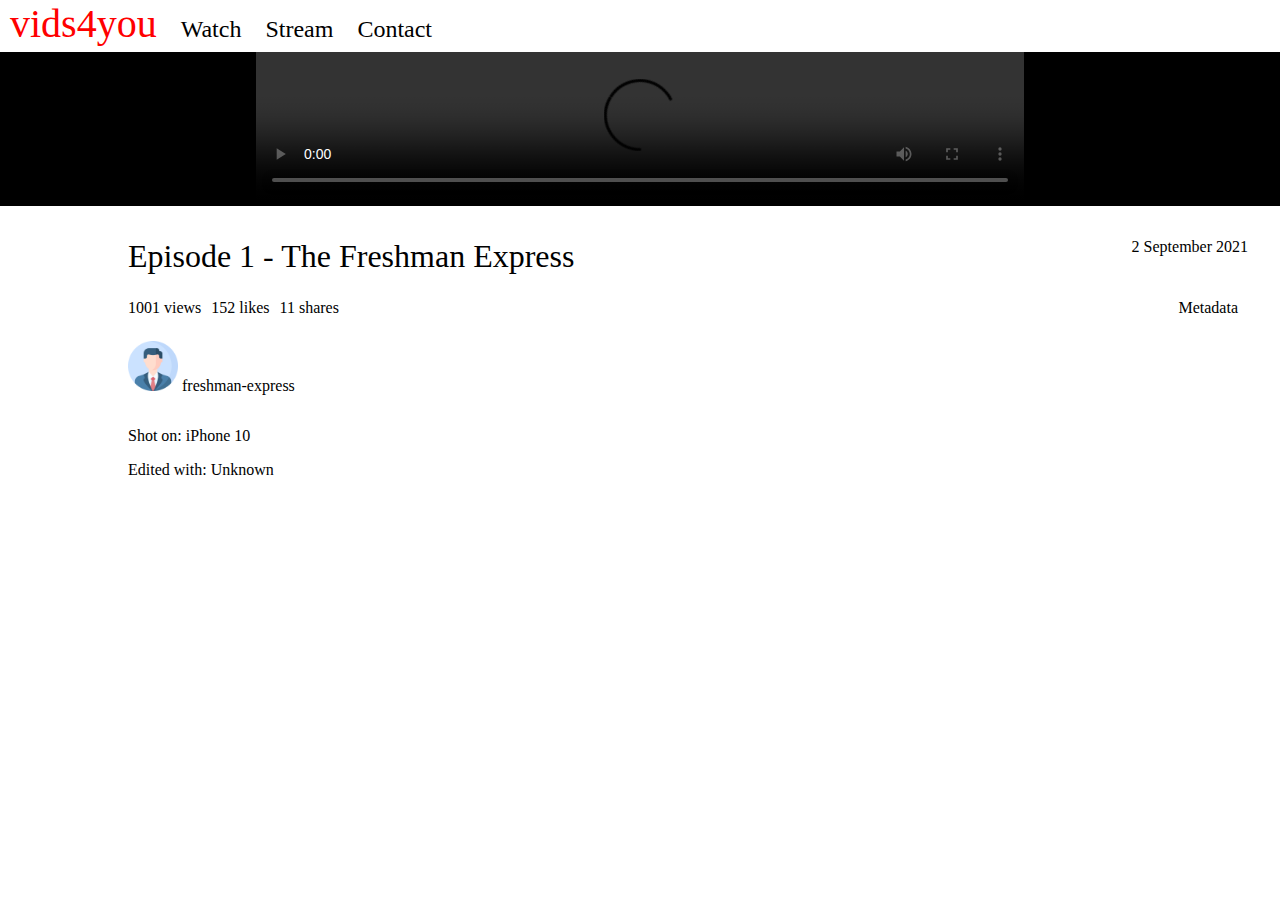
==== video1.html @ 80b817ad "Created separate video site, lots of new CSS." ====
<!DOCTYPE html>
<html lang="en" dir="ltr">
	<head>
		<meta charset="utf-8">
		<meta name="viewport" content="width=device-width">
		<title>Episode 1 - The Freshman Express</title>
		<link rel="stylesheet" type="text/css" href="vids4you.css" />
		<script src="https://ajax.googleapis.com/ajax/libs/jquery/3.6.0/jquery.min.js" defer></script>
		<script src = "vids4you.js" defer></script>
	</head>
	<body>
		<div class = "header">
			<p class = "header-text" id = "site-title">vids4you</p>
			<p class = "header-text">Watch</p>
			<p class = "header-text">Stream</p>
			<p class = "header-text">Contact</p>
		</div>
		<div class = "video">
			<video id = "video-file" controls>
				<source src="the-freshman-express-1.mp4" type="video/mp4">
			</video>
		</div>
		<div class = "content">
			<div class = "flexed-row">
				<p class = "title">Episode 1 - The Freshman Express</p>
				<p class = "date">2 September 2021</p>
			</div>
			<div class = "metrics">
				<div id = "views">1000 views</div>
				<div id = "likes">150 likes</div>
				<div id = "shares">11 shares</div>
				<div class = "metadata">Metadata</div>
			</div>

			<div class = "author">
				<img class = "author-info" id = "avatar" src = "avatar.png">
				<p class = "author-info" id = "author-name">freshman-express</p>
			</div>

			<div class = "metadata-details">
				<p>Shot on: iPhone 10</p>
				<p>Edited with: Unknown</p>
			</div>
		</div>
	</body>
</html>
---- vids4you.css ----
body {
	margin: 0;
}

.header {
	background-color: white;
	color: black;
}

.header-text {
	display: inline-block;
	font-size: 1.5em;
	margin: 0;
	padding: 0 10px 5px 10px;
}

#site-title {
	font-size: 2.5em;
	color: red;
}

.video {
	background-color: black;
	text-align: center;
}

#video-file {
	width: 60%;
}

.content {
	margin: 2em 2em 2em 8em;
}

.flexed-row {
	display: flex;
	flex-wrap: wrap;
	justify-content: space-between;
	font-style: normal;
	margin-bottom: 1.5em;
}

.flexed-row > p {
	margin: 0;
}

.metrics {
	display: flex;
	flex-wrap: wrap;
	justify-content: flex-start;
	margin-bottom: 1.5em;
}

.metrics > div {
	margin-right: 10px;
}

.metadata {
	margin-left: auto;
}

.title {
	font-size: 2em;
}

.author-info {
	display: inline-block;
}

#avatar {
	width: 50px;
	height: 50px;
}
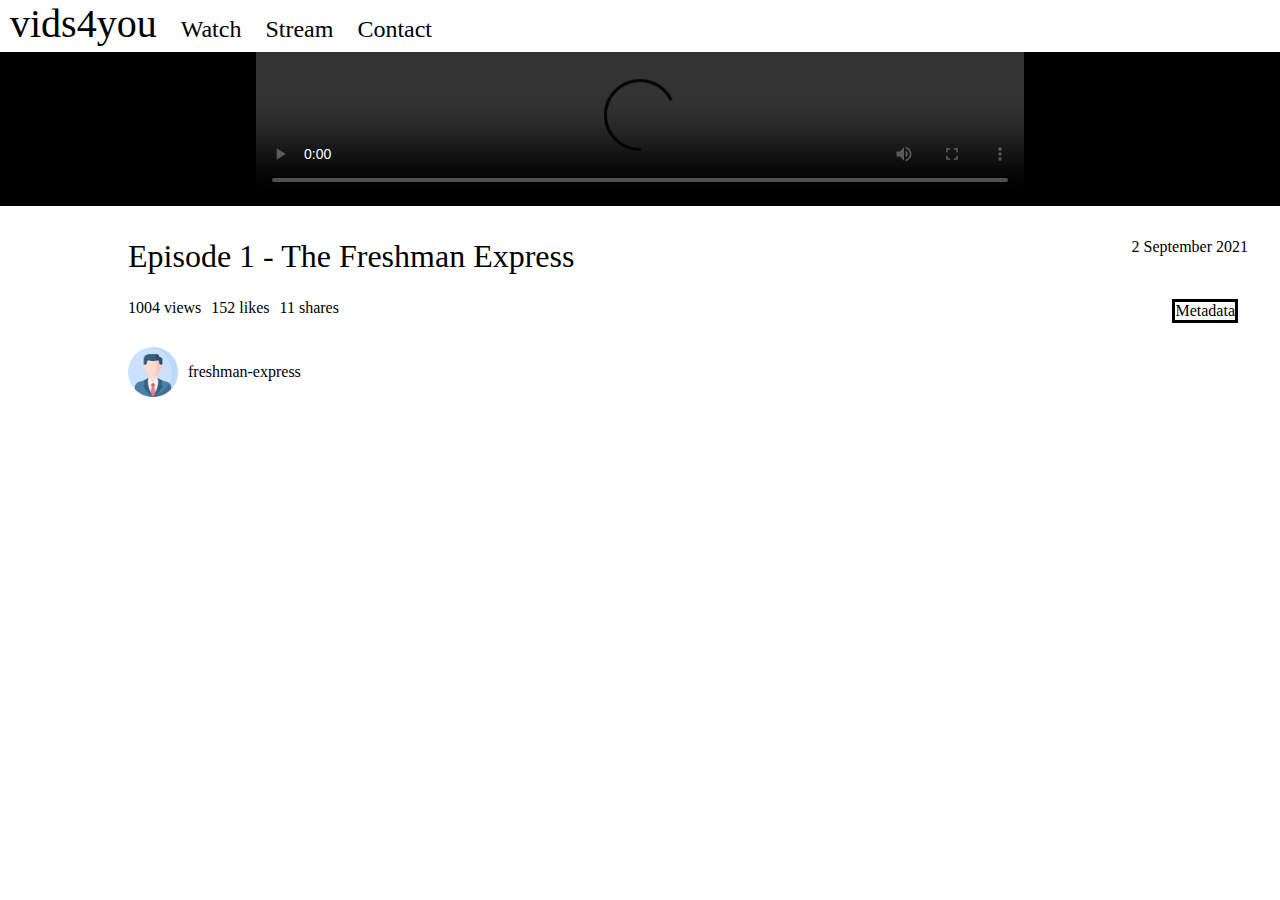
==== commit d0f6db3f: "Some more cool CSS and JS for the video site." ====
--- a/video1.html
+++ b/video1.html
@@ -9,37 +9,40 @@
 		<script src = "vids4you.js" defer></script>
 	</head>
 	<body>
-		<div class = "header">
-			<p class = "header-text" id = "site-title">vids4you</p>
-			<p class = "header-text">Watch</p>
-			<p class = "header-text">Stream</p>
-			<p class = "header-text">Contact</p>
-		</div>
-		<div class = "video">
-			<video id = "video-file" controls>
-				<source src="the-freshman-express-1.mp4" type="video/mp4">
-			</video>
-		</div>
-		<div class = "content">
-			<div class = "flexed-row">
-				<p class = "title">Episode 1 - The Freshman Express</p>
-				<p class = "date">2 September 2021</p>
+		<div class = "site">
+			<div class = "header">
+				<p class = "header-text" id = "site-title">vids4you</p>
+				<p class = "header-text">Watch</p>
+				<p class = "header-text">Stream</p>
+				<p class = "header-text">Contact</p>
 			</div>
-			<div class = "metrics">
-				<div id = "views">1000 views</div>
-				<div id = "likes">150 likes</div>
-				<div id = "shares">11 shares</div>
-				<div class = "metadata">Metadata</div>
+			<div class = "video">
+				<video id = "video-file" controls>
+					<source src="the-freshman-express-1.mp4" type="video/mp4">
+				</video>
 			</div>
+			<div class = "content">
+				<div class = "flexed-row">
+					<p class = "title">Episode 1 - The Freshman Express</p>
+					<p class = "date">2 September 2021</p>
+				</div>
+				<div class = "metrics">
+					<div id = "views">1000 views</div>
+					<div id = "likes">150 likes</div>
+					<div id = "shares">11 shares</div>
+					<div class = "metadata">Metadata</div>
+				</div>
 
-			<div class = "author">
-				<img class = "author-info" id = "avatar" src = "avatar.png">
-				<p class = "author-info" id = "author-name">freshman-express</p>
-			</div>
+				<div class = "author">
+					<img class = "author-info" id = "avatar" src = "avatar.png">
+					<p class = "author-info" id = "author-name">freshman-express</p>
+				</div>
 
-			<div class = "metadata-details">
-				<p>Shot on: iPhone 10</p>
-				<p>Edited with: Unknown</p>
+				<div class = "metadata-details">
+					<p>Metadata</p>
+					<p>Shot on: iPhone 10</p>
+					<p>Edited with: Unknown</p>
+				</div>
 			</div>
 		</div>
 	</body>
--- a/vids4you.css
+++ b/vids4you.css
@@ -1,5 +1,9 @@
 body {
 	margin: 0;
+}
+
+.site {
+	position: relative;
 }
 
 .header {
@@ -16,7 +20,14 @@
 
 #site-title {
 	font-size: 2.5em;
-	color: red;
+	background-color: black;
+	color: white;
+	transition: background-color 2s, color 2s;
+}
+
+#site-title:hover {
+	background-color: white;
+	color: black;
 }
 
 .video {
@@ -57,14 +68,31 @@
 
 .metadata {
 	margin-left: auto;
+	border-style: solid;
+}
+
+.metadata-details {
+	display: none;
+	position: absolute;
+	background-color: white;
+	top: 30%;
+	left: 0;
+	right: 0;
+	margin: 0 auto;
+	border-style: solid;
+	width: 25%;
 }
 
 .title {
 	font-size: 2em;
 }
 
-.author-info {
-	display: inline-block;
+.author {
+	display: flex;
+}
+
+.author > p {
+	margin-left: 10px;
 }
 
 #avatar {
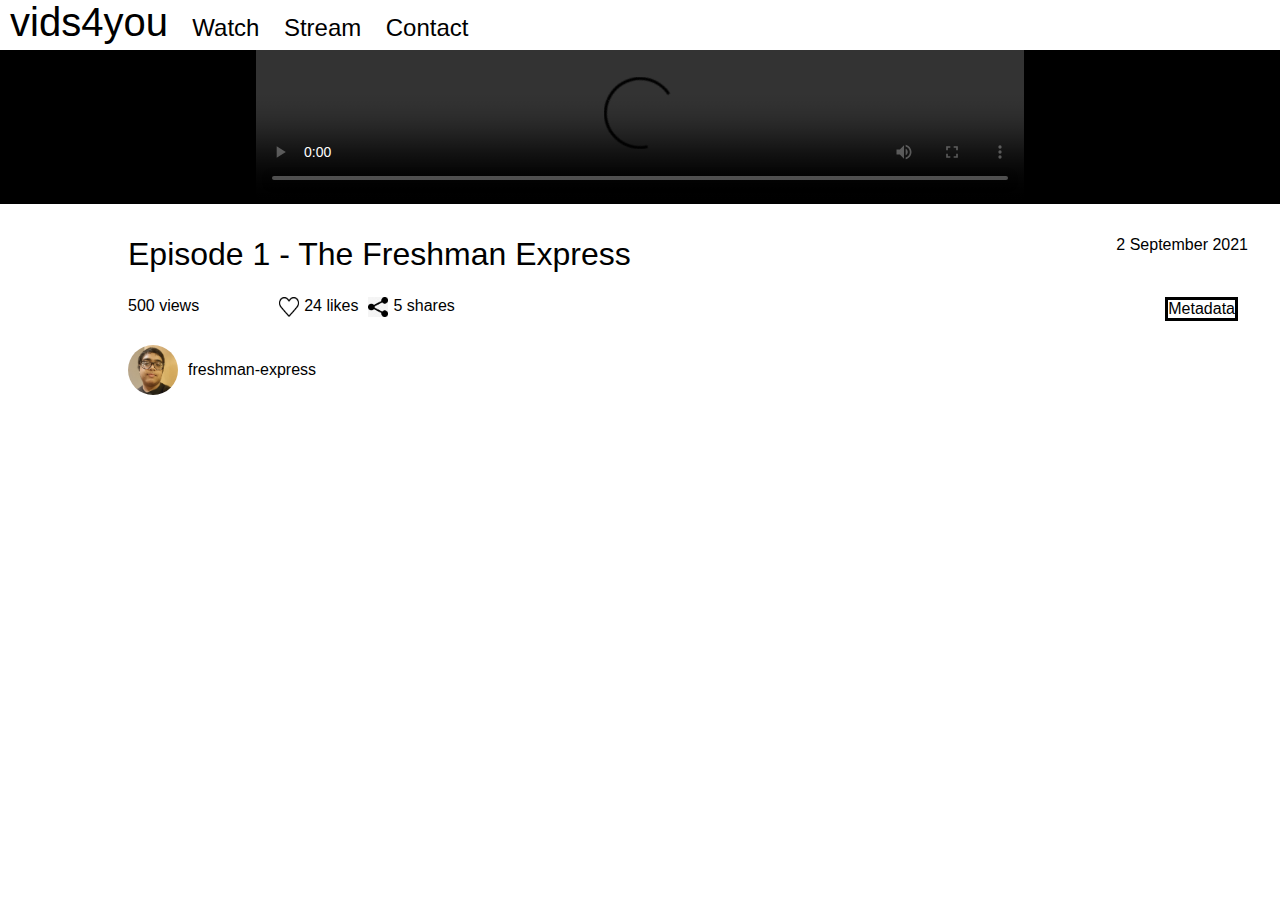
==== commit 5381caa8: "Implemented pressable like and share buttons." ====
--- a/video1.html
+++ b/video1.html
@@ -12,9 +12,9 @@
 		<div class = "site">
 			<div class = "header">
 				<p class = "header-text" id = "site-title">vids4you</p>
-				<p class = "header-text">Watch</p>
-				<p class = "header-text">Stream</p>
-				<p class = "header-text">Contact</p>
+				<p class = "header-text"><a href = "#">Watch</a></p>
+				<p class = "header-text"><a href = "#">Stream</a></p>
+				<p class = "header-text"><a href = "#">Contact</a></p>
 			</div>
 			<div class = "video">
 				<video id = "video-file" controls>
@@ -27,14 +27,16 @@
 					<p class = "date">2 September 2021</p>
 				</div>
 				<div class = "metrics">
-					<div id = "views">1000 views</div>
-					<div id = "likes">150 likes</div>
-					<div id = "shares">11 shares</div>
+					<div id = "views"><span id = "view-count">500</span> views</div>
+					<div id = "like-button"></div>
+					<div id = "likes"><span id = "like-count">24</span> likes</div>
+					<div id = "share-button"></div>
+					<div id = "shares"><span id = "share-count">5</span> shares</div>
 					<div class = "metadata">Metadata</div>
 				</div>
 
 				<div class = "author">
-					<img class = "author-info" id = "avatar" src = "avatar.png">
+					<img class = "author-info" id = "avatar" src = "avatar.jpg">
 					<p class = "author-info" id = "author-name">freshman-express</p>
 				</div>
 
--- a/vids4you.css
+++ b/vids4you.css
@@ -1,5 +1,6 @@
 body {
 	margin: 0;
+	font-family: Arial, Helvetica, sans-serif;
 }
 
 .site {
@@ -16,6 +17,18 @@
 	font-size: 1.5em;
 	margin: 0;
 	padding: 0 10px 5px 10px;
+}
+
+a:link { /* I don't want anything else but the change of cursor */
+  color: black;
+  background-color: transparent;
+  text-decoration: none;
+}
+
+a:visited {
+  color: black;
+  background-color: transparent;
+  text-decoration: none;
 }
 
 #site-title {
@@ -66,6 +79,24 @@
 	margin-right: 10px;
 }
 
+#views {
+	margin-right: 5em;
+}
+
+#like-button {
+	width: 20px;
+	height: 20px;
+	margin-right: 5px;
+	content: url("like.png");
+}
+
+#share-button {
+	width: 20px;
+	height: 20px;
+	margin-right: 5px;
+	content: url("share.jpg");
+}
+
 .metadata {
 	margin-left: auto;
 	border-style: solid;
@@ -98,4 +129,5 @@
 #avatar {
 	width: 50px;
 	height: 50px;
+	border-radius: 50%;
 }
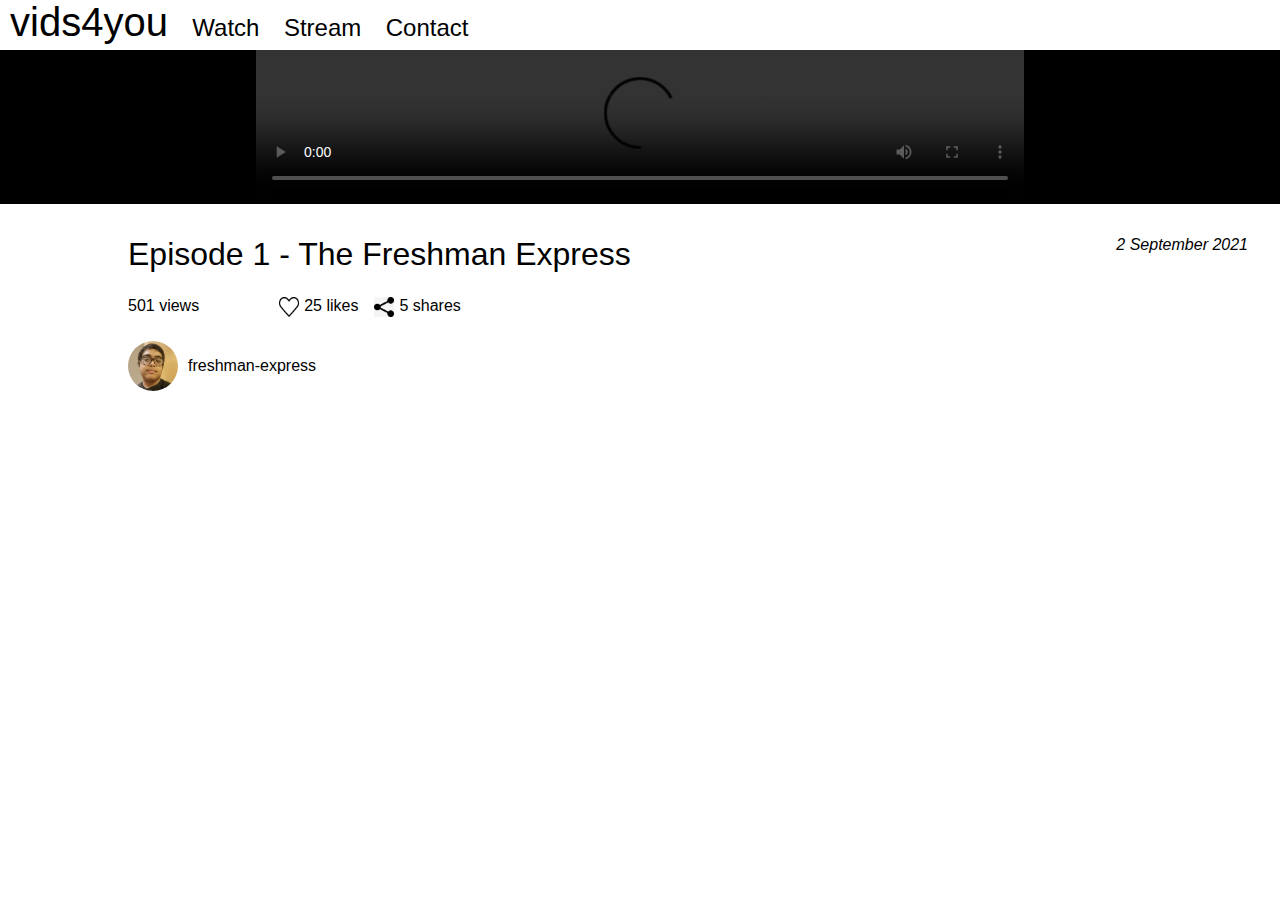
==== commit 17c507f1: "Added comments and drastically reduced video sizes." ====
--- a/video1.html
+++ b/video1.html
@@ -4,12 +4,12 @@
 		<meta charset="utf-8">
 		<meta name="viewport" content="width=device-width">
 		<title>Episode 1 - The Freshman Express</title>
-		<link rel="stylesheet" type="text/css" href="vids4you.css" />
+		<link rel="stylesheet" type="text/css" href="vids4you.css" /> <!--All four sites share CSS and JS -->
 		<script src="https://ajax.googleapis.com/ajax/libs/jquery/3.6.0/jquery.min.js" defer></script>
 		<script src = "vids4you.js" defer></script>
 	</head>
 	<body>
-		<div class = "site">
+		<div class = "site"> <!--The four video pages are structurally identical, since they're all on the same site-->
 			<div class = "header">
 				<p class = "header-text" id = "site-title">vids4you</p>
 				<p class = "header-text"><a href = "#">Watch</a></p>
@@ -27,12 +27,11 @@
 					<p class = "date">2 September 2021</p>
 				</div>
 				<div class = "metrics">
-					<div id = "views"><span id = "view-count">500</span> views</div>
+					<div id = "views"><span id = "view-count">500</span> views</div> <!--Putting the number in a separate span with its own ID so we can grab it in the JS -->
 					<div id = "like-button"></div>
 					<div id = "likes"><span id = "like-count">24</span> likes</div>
 					<div id = "share-button"></div>
 					<div id = "shares"><span id = "share-count">5</span> shares</div>
-					<div class = "metadata">Metadata</div>
 				</div>
 
 				<div class = "author">
@@ -40,11 +39,6 @@
 					<p class = "author-info" id = "author-name">freshman-express</p>
 				</div>
 
-				<div class = "metadata-details">
-					<p>Metadata</p>
-					<p>Shot on: iPhone 10</p>
-					<p>Edited with: Unknown</p>
-				</div>
 			</div>
 		</div>
 	</body>
--- a/vids4you.css
+++ b/vids4you.css
@@ -1,6 +1,6 @@
 body {
 	margin: 0;
-	font-family: Arial, Helvetica, sans-serif;
+	font-family: Arial, Helvetica, sans-serif; /* A nice, sans serif font for readability */
 }
 
 .site {
@@ -35,7 +35,7 @@
 	font-size: 2.5em;
 	background-color: black;
 	color: white;
-	transition: background-color 2s, color 2s;
+	transition: background-color 2s, color 2s; /* A neat little hover transition for the site logo */
 }
 
 #site-title:hover {
@@ -44,7 +44,7 @@
 }
 
 .video {
-	background-color: black;
+	background-color: black; /* Gives the video a more cinematic feel */
 	text-align: center;
 }
 
@@ -56,7 +56,7 @@
 	margin: 2em 2em 2em 8em;
 }
 
-.flexed-row {
+.flexed-row { /* While the blog was positioned with Grid, many elements of the video site use Flexbox */
 	display: flex;
 	flex-wrap: wrap;
 	justify-content: space-between;
@@ -71,12 +71,12 @@
 .metrics {
 	display: flex;
 	flex-wrap: wrap;
-	justify-content: flex-start;
+	justify-content: flex-start; /* Align the metrics to the left */
 	margin-bottom: 1.5em;
 }
 
 .metrics > div {
-	margin-right: 10px;
+	margin-right: 1em;
 }
 
 #views {
@@ -87,35 +87,22 @@
 	width: 20px;
 	height: 20px;
 	margin-right: 5px;
-	content: url("like.png");
+	content: url("like.png"); /* We use the content tag instead of embedding an image in the DOM because it's easier to switch out the image in the JS this way */
 }
 
 #share-button {
 	width: 20px;
 	height: 20px;
 	margin-right: 5px;
-	content: url("share.jpg");
-}
-
-.metadata {
-	margin-left: auto;
-	border-style: solid;
-}
-
-.metadata-details {
-	display: none;
-	position: absolute;
-	background-color: white;
-	top: 30%;
-	left: 0;
-	right: 0;
-	margin: 0 auto;
-	border-style: solid;
-	width: 25%;
+	content: url("share.jpg"); /* Plus it's guaranteed to obey the size we set here */
 }
 
 .title {
 	font-size: 2em;
+}
+
+.date {
+	font-style: italic;
 }
 
 .author {
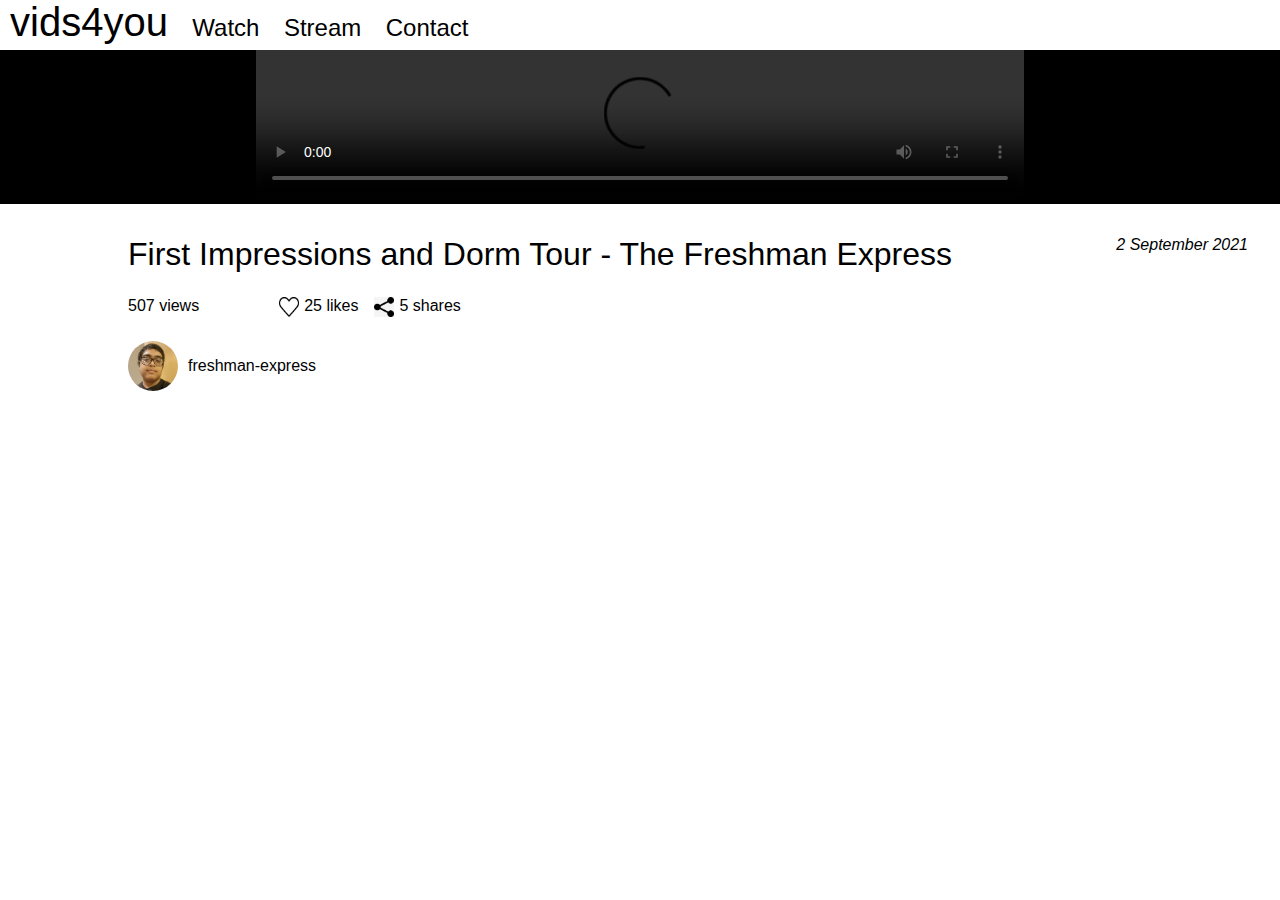
==== commit d20756f2: "Changed video titles to match the blog." ====
--- a/video1.html
+++ b/video1.html
@@ -23,7 +23,7 @@
 			</div>
 			<div class = "content">
 				<div class = "flexed-row">
-					<p class = "title">Episode 1 - The Freshman Express</p>
+					<p class = "title">First Impressions and Dorm Tour - The Freshman Express</p>
 					<p class = "date">2 September 2021</p>
 				</div>
 				<div class = "metrics">
@@ -39,6 +39,8 @@
 					<p class = "author-info" id = "author-name">freshman-express</p>
 				</div>
 
+				<div id = "episode-number">Episode 1</div> <!--A hiddden div with the episode number we can refer to in the JS -->
+
 			</div>
 		</div>
 	</body>
--- a/vids4you.css
+++ b/vids4you.css
@@ -118,3 +118,7 @@
 	height: 50px;
 	border-radius: 50%;
 }
+
+#episode-number {
+	display: none;
+}
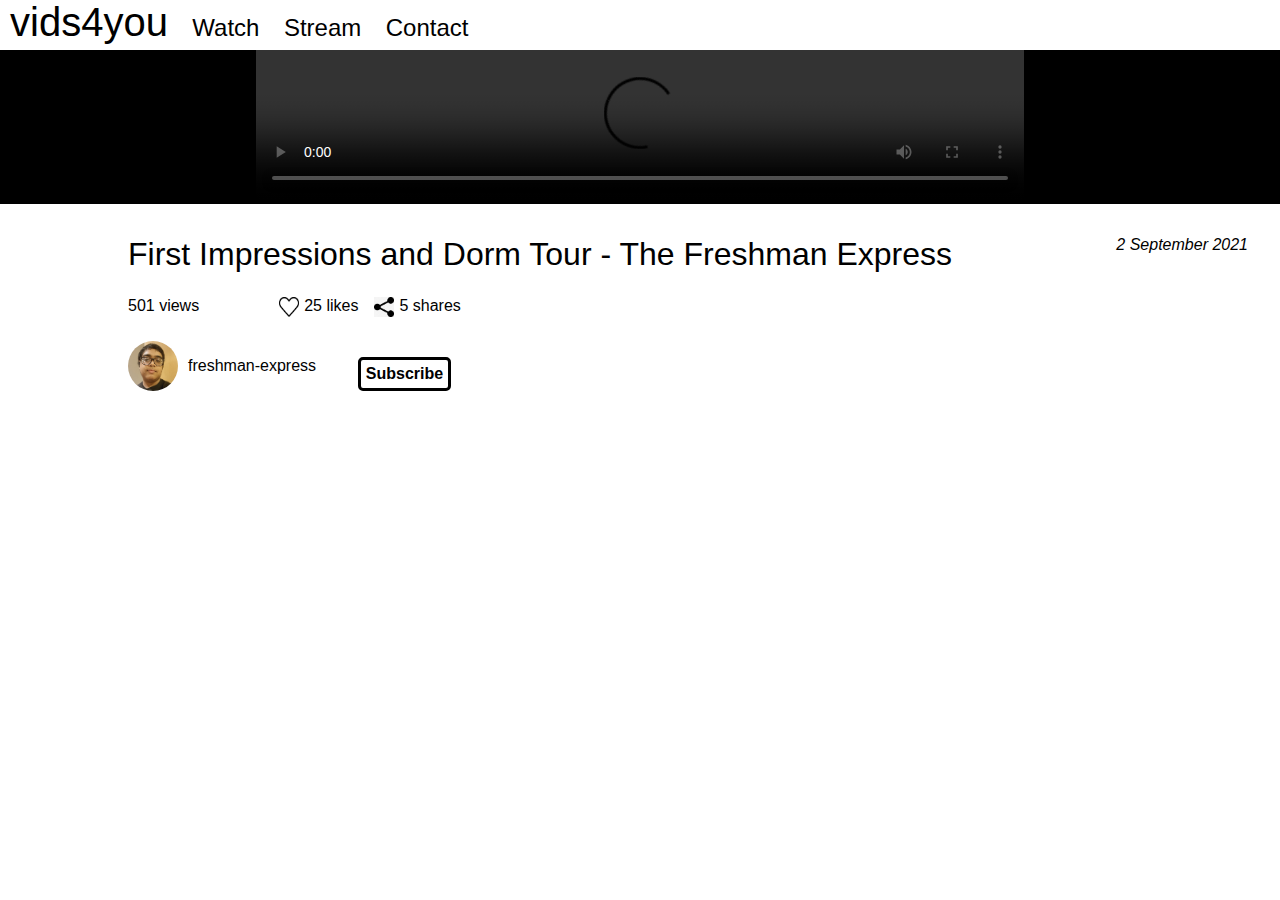
==== commit 51cb64ed: "Added subscription button and prompt." ====
--- a/video1.html
+++ b/video1.html
@@ -37,6 +37,12 @@
 				<div class = "author">
 					<img class = "author-info" id = "avatar" src = "avatar.jpg">
 					<p class = "author-info" id = "author-name">freshman-express</p>
+					<p class = "author-info" id = "subscribe-button">Subscribe</p>
+				</div>
+
+				<div class = "subscribe-prompt">
+					<h3>Like the video?</h3>
+					<p>Subscribe to freshman-express below!</p
 				</div>
 
 				<div id = "episode-number">Episode 1</div> <!--A hiddden div with the episode number we can refer to in the JS -->
--- a/vids4you.css
+++ b/vids4you.css
@@ -119,6 +119,31 @@
 	border-radius: 50%;
 }
 
+#author-name {
+	margin-right: 2em;
+}
+
+.subscribe-prompt {
+	display: none;
+	position: absolute;
+	background-color: white;
+	top: 30%; /* Combined with absolute position, makes it appear in the middle of the video */
+	left: 0; /* And in the middle horizontally */
+	right: 0;
+	margin: 0 auto;
+	padding: 0.5em;
+	border-style: solid;
+	border-radius: 25px;
+	width: 25%;
+}
+
+#subscribe-button {
+	font-weight: bold;
+	border-style: solid;
+	border-radius: 5px;
+	padding: 0.3em;
+}
+
 #episode-number {
 	display: none;
 }
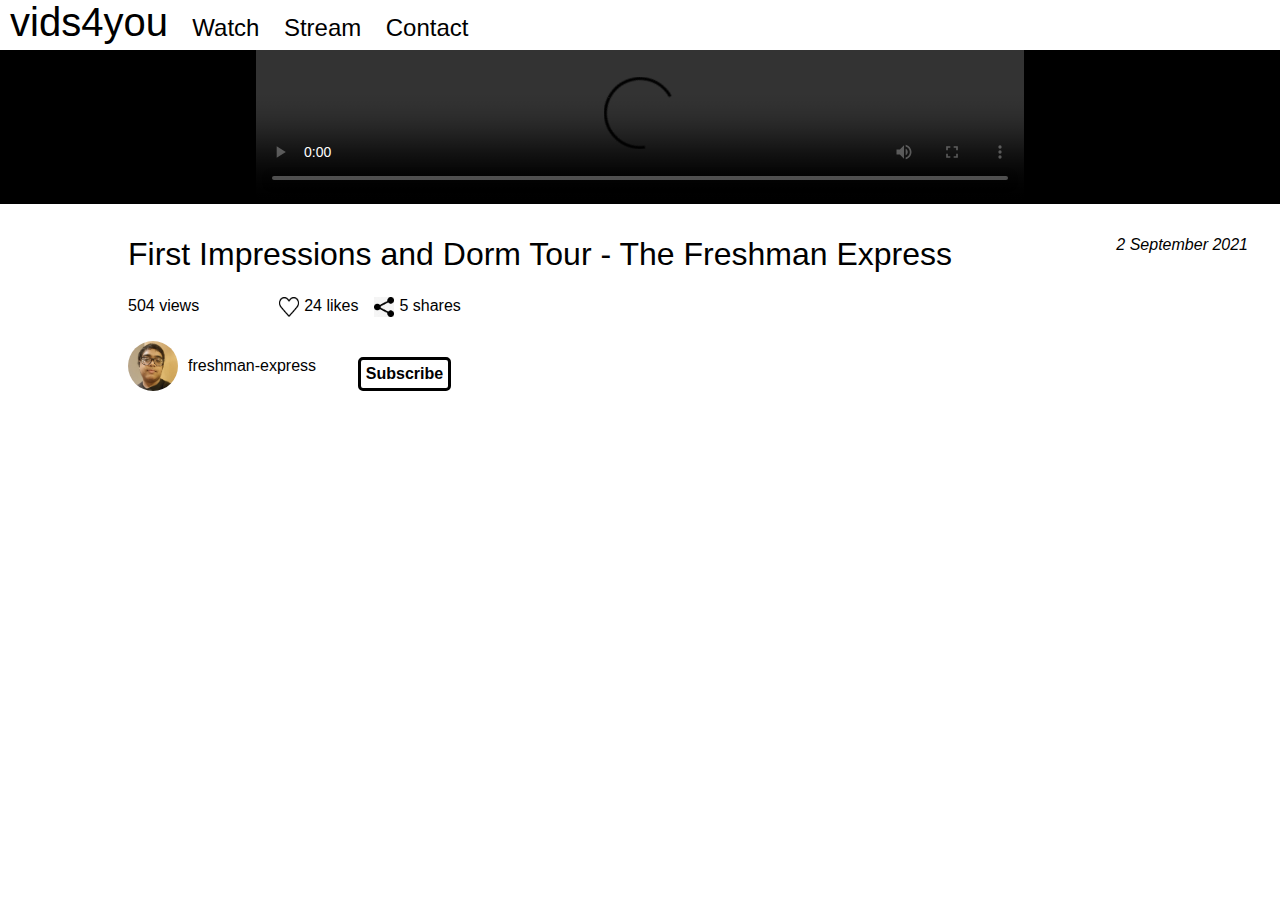
==== commit 85ffb9e8: "Fixed video site titles." ====
--- a/video1.html
+++ b/video1.html
@@ -3,7 +3,7 @@
 	<head>
 		<meta charset="utf-8">
 		<meta name="viewport" content="width=device-width">
-		<title>Episode 1 - The Freshman Express</title>
+		<title>First Impressions and Dorm Tour on vids4you</title>
 		<link rel="stylesheet" type="text/css" href="vids4you.css" /> <!--All four sites share CSS and JS -->
 		<script src="https://ajax.googleapis.com/ajax/libs/jquery/3.6.0/jquery.min.js" defer></script>
 		<script src = "vids4you.js" defer></script>
